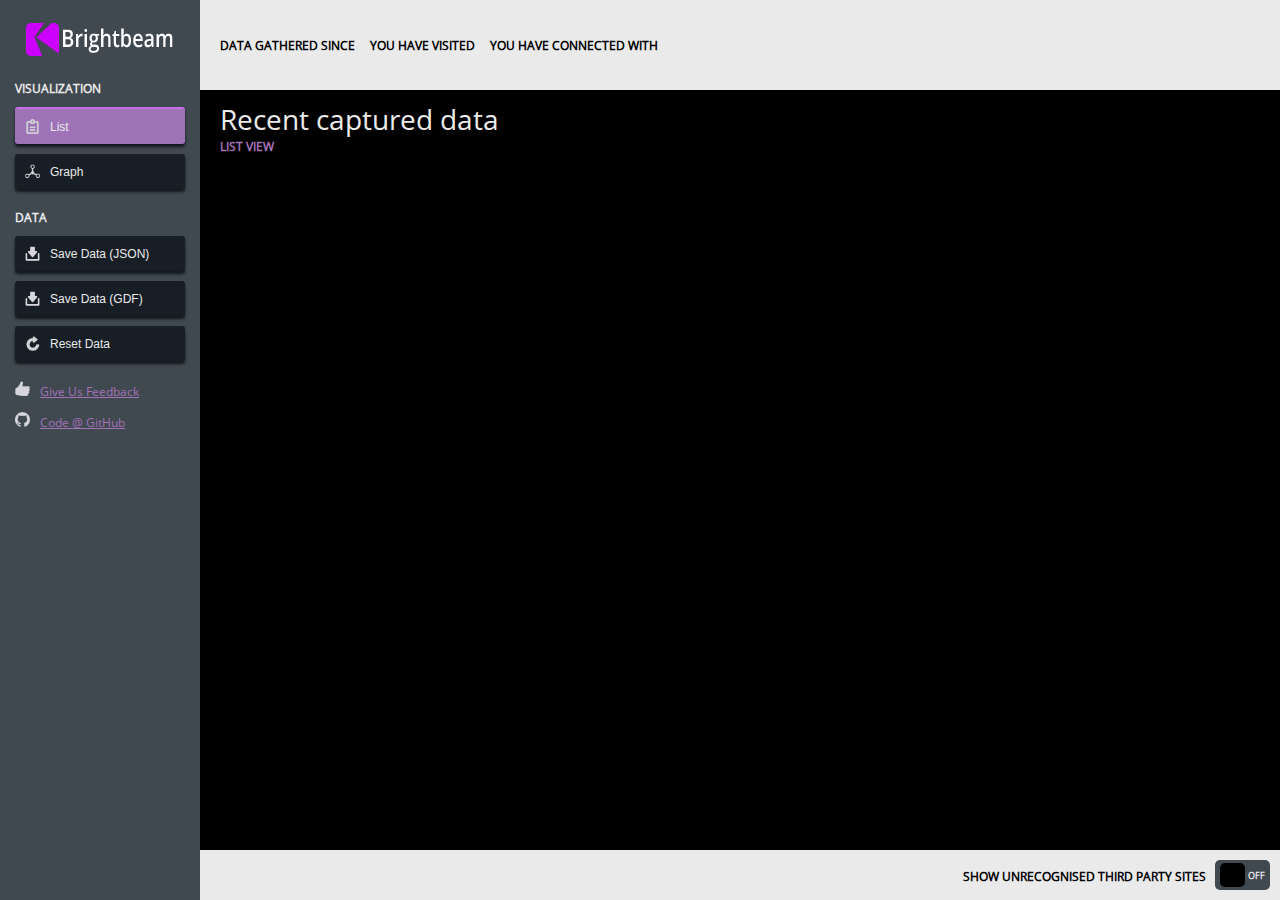
==== index.html @ f4b48462 "Initial commit 🐱‍🏍🐱‍💻" ====
<!doctype html>
<html lang="en">
  <head>
    <meta charset="utf-8">
    <meta http-equiv="x-ua-compatible" content="IE=edge">
    <title>Brightbeam</title>
    <meta name="description" content="Brightbeam is a Firefox add-on that uses interactive visualizations to show you the relationships between third parties and the sites you visit.">
    <meta name="viewport" content="width=device-width, initial-scale=1">
    <link rel="shortcut icon" href="images/lightbeam-48.png" type="image/x-icon">
    <link rel="icon" href="images/lightbeam-48.png" type="image/x-icon">
    <link rel="stylesheet" href="css/style.css" type="text/css">
    <script src="js/storeChild.js" type="text/javascript"></script>
    <script src="ext-libs/sigmajs/sigma.min.js"></script>
    <script src="ext-libs/sigmajs/plugins/sigma.layout.forceAtlas2.min.js"></script>
    <script src="ext-libs/sigmajs/plugins/sigma.parsers.json.min.js"></script>
    <script src="ext-libs/sigmajs/plugins/sigma.exporters.svg.min.js"></script>
    <script src="ext-libs/sigmajs/plugins/sigma.plugins.relativeSize.min.js"></script>
    <script src="ext-libs/dialog-polyfill.js"></script>
    <script src="js/brightbeam.js" type="text/javascript"></script>
  </head>
  <body>
    <aside class="max-graph">
    <header>
      <img class="logo" role="banner" src="images/brightbeam_150x45.png" alt="Brightbeam">
    </header>
    <nav role="navigation">
      <h2>Visualization</h2>
      <div class="toggle-menu">
        <!-- @todo add click to toggle view between graph and list, highlighting active view -->
        <button class="active list" id="view-list-button">List</button>
        <button class="graph" id="view-graph-button">Graph</button>
      </div>
      <h2>Data</h2>
      <div>
        <!-- @todo add click to save data -->
        <button class="download" id="save-json-button">Save Data (JSON)</button>
        <button class="download" id="save-gdf-button">Save Data (GDF)</button>
        <button class="reset" id="reset-data-button">Reset Data</button>
      </div>
      <div class="nav-links">
        <!-- @todo confirm feedback URL -->
        <a class="thumbs-up" href="mailto:brightbeam-feedback@digitalmethods.net">Give Us Feedback</a>
        <a class="github" href="https://github.com/digitalmethodsinitiative/brightbeam">Code @ GitHub</a>
      </div>
    </nav>
    </aside>
    <main role="main">
      <section class="top-bar max-graph">
        <dl class="info-headings">
          <div>
            <dt>Data Gathered Since</dt>
            <dd>
              <time id="data-gathered-since" datetime=""></time>
            </dd>
          </div>
          <div>
            <dt>You Have Visited</dt>
            <dd>
              <var id="num-first-parties"></var>
            </dd>
          </div>
          <div>
            <dt>You Have Connected With</dt>
            <dd>
              <var id="num-third-parties"></var>
            </dd>
          </div>
        </dl>
        </div>
      </section>
      <section class="vis">
        <div class="vis-header max-graph">
          <!-- @todo update filter with current filter state -->
          <h1 id="filter">Recent captured data</h1>
          <!-- @todo update view with current view state -->
          <h2><span id="view">Graph</span> View</h2>
          <!-- @todo display list or graph view, update view based on filter and controls -->
          <!-- @todo remove the hard-coded width, height values -->
        </div>
        <div class="vis-content" id="visualization">
          <div id="vis-list">
            <ol id="site-list">
            </ol>
          </div>
          <div id="vis-graph" class="hidden"></div>
        </div>
        <div class="vis-controls">
          <label>Show unrecognised third party sites</label>
          <div class="toggle-switch">
            <label for="unrecognised-control">
              <input type="checkbox" id="unrecognised-control">
              <span class="toggle"></span>
            </label>
          </div>
        </div>
        <div id="tooltip"></div>
      </section>
      <footer class="unimplemented">
        <div class="footer-toggle unimplemented">
          <div class="footer-heading">
            <h2>Toggle Controls</h2>
          </div>
          <!-- @todo highlight active controls, add click to toggle controls -->
          <div class="footer-toggle-buttons controls">
            <button class="visited-sites active">Visited Sites</button>
            <button class="watched-sites two-icons active">Watched Sites</button>
            <button class="cookies active">Cookies</button>
            <button class="third-party-sites active">Third Party Sites</button>
            <button class="blocked-sites two-icons active">Blocked Sites</button>
            <button class="connections active">Connections</button>
          </div>
        </div>
        <div class="footer-filter unimplemented">
          <div class="footer-heading">
            <h2>Filter</h2>
            <!-- @todo add click for hide to toggle filter menu-->
            <h2 class="hide">Hide</h2>
          </div>
          <div class="filter-menu">
          <!-- @todo highlight active filter, add click to toggle filter -->
            <button class="active">Recent Site</button>
            <button>Last 10 Sites</button>
            <button>Daily</button>
            <button>Weekly</button>
          </div>
        </div>
      </footer>
    </main>
    <dialog id="reset-data-dialog" aria-labelledby="reset-data-dialog-title">
      <form method="dialog" class="dialog-wrapper">
        <h1 id="reset-data-dialog-title" class="dialog-title">Reset Data</h1>

        <img class="dialog-icon" src="images/brightbeam_dialog_warningreset.png" alt="">

        <div class="dialog-content">
          <p>Pressing OK will delete all Brightbeam information including connection history, user preferences, block sites list, etc.</p>
          <p>Your browser will be returned to the state of a fresh install of Brightbeam.</p>
        </div>

        <menu class="dialog-options">
          <button type="submit" value="" autofocus>Cancel</button>
          <button type="submit" value="confirm">OK</button>
        </menu>
      </form>
    </dialog>
  </body>
</html>
---- css/style.css ----
/* ----------- VISUALIZATION ----------- */

.links line {
  stroke: #999;
  stroke-opacity: 0.6;
}

.nodes circle {
  stroke: #fff;
  stroke-width: 1.5px;
}

/* ----------- UI - General ----------- */

@font-face {
  font-family: "Open Sans";
  src: url("../fonts/OpenSans-Regular.ttf");
}

[hidden] {
  display: none !important;
}

:root {
  --primary-color: #000;
  --secondary-color: #404850;
  --tertiary-color: #eaeaea;
  --button-color: #171e25;
  --button-border-color: #12181b;
  --button-active-color: #9e73b8;
  --button-active-border-color: #c66fe5;
  --primary-text-color: #eaeaea;
  --secondary-text-color: #a373b8;
  --dialog-header-color: #b84ce6;
  --dialog-button-color: #bd4ce6;
}

*::before, *::after, * {
  box-sizing: border-box;
}

body {
  display: grid;
  grid-template-columns: 200px 1fr;
  height: 100vh;
  width: 100%;
  margin: 0;
  font-family: "Open Sans", sans-serif;
  font-weight: normal;
}

h1, h2, h3, dt, dd, label {
  margin: 0;
  font-weight: 400;
}

h1 {
  font-size: 1.75em;
}

h2, dt, label {
  font-size: .75em;
  font-weight: 700;
  text-transform: uppercase;
}

h3, dd {
  font-size: 1.2em;
  color: var(--secondary-text-color);
  text-transform: uppercase;
}

var {
  font-style: normal;
}

button {
  display: flex;
  align-items: center;
  justify-content: flex-start;
  width: 100%;
  margin-top: 10px;
  text-align: left;
  padding: 10px;
  font-size: .75em;
  border: none;
  border-width: 1px;
  border-radius: 3px;
  cursor: pointer;
  color: var(--primary-text-color);
  background-color: var(--button-color);
  border-color: var(--button-border-color);
  box-shadow: 0 3px 3px #12181B;
}

button:hover {
  background-color: var(--button-active-color);
}

a.thumbs-up, a.github {
  display: block;
  margin: 0 0 1em 0;
}

button::before, a.thumbs-up::before, a.github::before {
  content: "";
  display: inline-block;
  background-repeat: no-repeat;
  background-position: center;
  width: 15px;
  height: 15px;
  background-size: contain;
  margin-right: 10px;
}

dialog {
  display: block;
  position: fixed;
  transform: translate(0, -50%);
  top: 50%;
  left: 2em;
  right: 2em;
  width: -moz-fit-content;
  width: -webkit-fit-content;
  width: fit-content;
  max-width: 40em;
  height: -moz-fit-content;
  height: -webkit-fit-content;
  height: fit-content;
  margin: auto;
  padding: 1em;
  background: white;
  color: black;
  border: none;
  border-radius: 0.5em;
  box-shadow: 0.5em 0.5em 0 rgba(0,0,0,0.5);
  overflow: hidden;
}

dialog:not([open]) {
  display: none;
}

dialog::backdrop, dialog + .backdrop {
  background: rgba(0,0,0,0.25);
}

dialog + .backdrop {
  position: fixed;
  top: 0;
  right: 0;
  bottom: 0;
  left: 0;
}

dialog .dialog-wrapper {
  display: grid;
  grid-template-columns: repeat(4, 1fr);
  grid-gap: 10px;
  grid-auto-rows: auto;
}

dialog .dialog-title {
  background: var(--dialog-header-color);
  color: #FFF;
  margin: -1em -1em 0;
  padding: 1em;
  font-size: 1em;
  text-transform: uppercase;
  grid-column: 1 / 5;
  grid-row: 1;
}

dialog .dialog-icon {
  grid-column: 1;
  grid-row: 2;
  width: 100%;
  display: block;
}

dialog .dialog-content {
  grid-column: 1 / 5;
  grid-row: 2;
}

dialog .dialog-icon + .dialog-content {
  grid-column: 2 / 5;
}

dialog .dialog-options {
  text-align: right;
  display: block;
  margin: 0;
  padding: 0;
  grid-column: 1 / 5;
  grid-row: 3;
}

dialog .dialog-options button {
  background: var(--dialog-button-color);
  display: inline-block;
  width: auto;
  min-width: 6em;
  box-shadow: none;
  margin: 0;
  padding: 0.5em 1em;
  font-size: inherit;
  text-align: center;
}

dialog .dialog-options button::before {
  display: none;
}

dialog .dialog-options button::-moz-focus-inner {
  padding: 0;
  border: none;
}

dialog .dialog-options button:focus {
  outline: dotted 1px grey;
}

@media (max-width: 44em) {
  dialog .dialog-icon {
    display: none;
  }

  dialog .dialog-content,
  dialog .dialog-icon + .dialog-content {
    grid-column: 1 / 5;
  }
}

._dialog_overlay {
  position: fixed;
  top: 0;
  right: 0;
  bottom: 0;
  left: 0;
}

.active {
  background-color: var(--button-active-color);
  border-top: 2px solid var(--button-active-border-color);
}

.active:hover {
  border-top-color: var(--tertiary-color);
}

a {
  color: var(--secondary-text-color);
  font-size: .75em;
}

.filter-menu button:first-child {
  margin-top: 10px;
  border-radius: 3px 3px 0 0;
}

.filter-menu button:last-child {
  border-radius: 0 0 3px 3px;
}

.filter-menu button {
  margin-top: 0;
  border-radius: 0;
  border-top: 2px solid var(--button-border-color);
}

.filter-menu button:hover {
  background-color: var(--button-active-color);
}

.filter-menu .active {
  border-color: var(--button-active-border-color);
}

.filter-menu .active:hover {
  border-color: #fff;
}

/* ----------- UI - Side Bar ----------- */

aside {
  background-color: var(--secondary-color);
  padding: 15px;
}

aside h1 {
  color: var(--tertiary-color);
}

.logo {
  max-width: 100%;
  margin: 0 auto;
  display: block;
}

aside h2 {
  margin-top: 20px;
  color: var(--primary-text-color);
}

.nav-links {
  margin-top: 20px;
}

.nav-links .icon {
  margin-right: 0;
}

.graph::before {
  background-image: url("../images/lightbeam_icon_graph.png");
}

.list:before {
  background-image: url("../images/lightbeam_icon_list.png");
}

.download::before {
  background-image: url("../images/lightbeam_icon_download.png");
}

.reset::before {
  background-image: url("../images/lightbeam_icon_reset.png");
}

.thumbs-up::before {
  background-image: url("../images/lightbeam_icon_feedback.png");
}

.github::before {
  background-image: url("../images/brightbeam_icon_github.png");
}

/* ----------- UI - Top Bar ----------- */

main {
  display: grid;
  grid-template-rows: 10% 60% 30%;
  background-color: var(--primary-color);
  height: 100%;
}

.top-bar {
  display: flex;
  justify-content: space-between;
  align-items: center;
  background-color: var(--tertiary-color);
  padding: 20px;
}

.top-bar > dl {
  display: flex;
  flex-wrap: wrap;
}

.top-bar > dl > div {
  margin-right: 15px;
}

.tracking-protection {
  display: flex;
  align-items: center;
  flex-wrap: wrap;
}

#tracking-protection-disabled > div {
  display: inline-block;
  width: 140px;
  margin-inline-start: 10px;
}

#tracking-protection-disabled > div > a {
  font-size: 1rem;
  text-decoration: none;
}

.toggle-switch {
  display: inline-flex;
  align-items: center;
  justify-content: space-around;
  height: 30px;
  width: 55px;
  margin-left: 5px;
  background-color: var(--secondary-color);
  border-radius: 5px;
  position: relative;
  cursor: pointer;
}

.toggle-switch input {
  -moz-appearance: none;
  opacity: 0;
}

.toggle-switch:active {
  border:1px solid var(--button-active-border-color);
}

.toggle:before {
  content: "";
  height: 24px;
  width: 25px;
  background-color: var(--primary-color);
  border-radius: 5px;
  transition: all 0.4s;
  position: absolute;
  left: 5px;
  top: 10%;
}

.toggle:after {
  content: "OFF";
  font-size: .75em;
  font-weight: 700;
  text-transform: uppercase;
  color: var(--primary-text-color);
  position: absolute;
  right: 10%;
  top: 30%;
}

.toggle-switch input:checked + .toggle:before {
  transform: translateX(20px);
  right: 10%;
  background-color: var(--secondary-text-color);
}

.toggle-switch input:checked + .toggle:after {
  content: "ON";
  left: 10%;
}

/* ----------- UI - Graph ----------- */

.vis {
  display: grid;
  grid-template-rows: 60px 1fr;
  grid-template-columns: 1fr 40px;
}

.vis-header {
  padding-left: 20px;
  padding-top: 10px;
  background-color: var(--primary-color);
}

.vis-header > h1 {
  color: var(--primary-text-color);
}

.vis-header > h2 {
  color: var(--secondary-text-color);
}

.vis-content {
  color: var(--primary-text-color);
  position: absolute;
  bottom: 50px;
  top: 10%;
  left: 200px;
  right: 0;
  overflow: auto;
  margin-top: 75px;
}

.vis-controls {
  position: absolute;
  left: 200px;
  right: 0;
  bottom: 0;
  height: 50px;
  background: #F09;
  padding: 10px;
  background-color: var(--tertiary-color);
  text-align: right;
}

#vis-graph {
  position: absolute;
  left: 0;
  top: 0;
  right: 0;
  bottom: 0;
}

#vis-list > ol {
  list-style: none;
  margin: 0 0 1em 0;
  padding: 0 0 0 1.5em;
}

#vis-list > ol > li {
  margin-bottom: 0.5em;
}

#vis-list h2 {
  font-size: medium;
  display: inline;
}

#tooltip {
  position: absolute;
  z-index: 1;
  display: none;
  background-color: #FFF;
  color: #010203;
  padding: 5px 10px;
  box-shadow: 0px 2px #4CC7E6;
  border-radius: 5px;
}

#tooltip::after {
  content: '';
  width: 0;
  height: 0;
  border: 10px solid transparent;
  border-top: 10px solid #FFF;
  position: absolute;
  top: 100%;
  left: 50%;
  margin-left: -10px;
}

.vis-controls {
  grid-row-end: span 3;
}

.info-panel-controls {

}

.info-panel {
  border-radius: 3px 0 0 3px;
  margin-top: 5px;
}

.info-panel::before {
  margin-right: 0;
}

.info-panel:first-child {
  background-color: transparent;
  box-shadow: none;
  margin-top: 0;
}

.website::before {
  background-image: url('../images/lightbeam_icon_website.png');
  opacity: .5;
}

.help::before {
  background-image: url('../images/lightbeam_icon_help.png');
}

.about::before {
  background-image: url('../images/lightbeam_icon_about.png');
}

/* ----------- UI - vis Controls ----------- */
footer {
  display: grid;
  grid-template-columns: repeat(4, 1fr) minmax(150px, auto);
  padding: 0 30px;
}

.footer-heading {
  display: flex;
  border-bottom: 1px solid var(--primary-text-color);
  justify-content: space-between;
}

.footer-heading h2 {
  padding-bottom: 5px;
  color: var(--primary-text-color);
}

.footer-heading .hide {
  text-transform: none;
  font-weight: 400;
}

.footer-toggle {
  grid-column: 1 / 5;
}

.footer-filter {
  grid-column-start: 5;
}

.footer-toggle-buttons {
  display: grid;
  grid-column-gap: 10px;
  grid-template-columns: repeat(3, minmax(auto, 150px));
  grid-template-rows: repeat(3, 1fr);
}

.footer-toggle-buttons .connections {
  grid-column-start: 1;
}

.visited-sites::before {
  background-image: url('data:image/svg+xml,<svg style="fill: rgb(234, 234, 234)" version="1.1" xmlns="http://www.w3.org/2000/svg"><circle cx="8" cy="8" r="6"></circle></svg>');
}

.third-party-sites::before {
  background-image: url('data:image/svg+xml,<svg style="fill: rgb(234, 234, 234)" version="1.1" xmlns="http://www.w3.org/2000/svg"><polygon points="0,14 7,2 14,14"></polygon></svg>');
}

.connections::before {
  background-image: url('data:image/svg+xml,<svg version="1.1" xmlns="http://www.w3.org/2000/svg"><line x1="14" y1="2" x2="2" y2="14" style="stroke: rgb(234, 234, 234); stroke-width: 2"></line></svg>');
}

.two-icons::before {
  width: 30px;
}

.watched-sites::before {
  background-image: url('data:image/svg+xml,<svg style="fill: rgb(111, 195, 229)" version="1.1" xmlns="http://www.w3.org/2000/svg"><circle cx="8" cy="8" r="6"></circle></svg>'), url('data:image/svg+xml,<svg style="margin-left: 15px; fill: rgb(111, 195, 229)" version="1.1" xmlns="http://www.w3.org/2000/svg"><polygon points="0,14 7,2 14,14"></polygon></svg>');
}

.blocked-sites::before {
  background-image: url('data:image/svg+xml,<svg style="fill: rgb(224, 42, 97)" version="1.1" xmlns="http://www.w3.org/2000/svg"><circle cx="8" cy="8" r="6"></circle></svg>'), url('data:image/svg+xml,<svg style="margin-left: 15px; fill: rgb(224, 42, 97)" version="1.1" xmlns="http://www.w3.org/2000/svg"><polygon points="0,14 7,2 14,14"></polygon></svg>');
}

.cookies::before {
  background-image: url('data:image/svg+xml,<svg version="1.1" xmlns="http://www.w3.org/2000/svg"><line x1="14" y1="2" x2="2" y2="14" style="stroke: rgb(108, 10, 170); stroke-width: 2"></line></svg>');
}

.filter-menu {
  max-width: 150px;
}

@media (max-width: 800px) {
  footer {
    grid-template-columns: 1fr 1fr;
  }

  .footer-toggle {
    grid-column: 1 / 1;
  }

  .footer-filter {
    grid-column-start: 2;
  }

  .footer-toggle-buttons {
    grid-template-columns: minmax(auto, 150px);
  }

  .watched-sites {
    order: 4;
  }

  .blocked-sites {
    order: 5;
  }

  .cookies {
    order: 6;
  }
}

@media (max-width: 600px) {
  main {
    display: block;
  }

  .vis {
    height: 600px;
  }

  footer {
    grid-template-columns: 1fr;
  }

  .footer-toggle {
    grid-column: 1;
  }

  .footer-filter {
    grid-column-start: 1;
  }
}

.unimplemented {
  visibility: hidden;
}

.unimplemented.list,
footer.unimplemented, .hidden {
  display: none;
}

.max-graph {
  position: relative;
  z-index: 2;
}

.badge {
  border-radius: 0.5em;
  font-size: 0.8em;
  display: inline-block;
  background: var(--secondary-text-color);
  padding: 0.1em 0.5em;
}

.badge.social_media { background: #ce9d3b; }
.recognised.social_media { color: #ce9d3b; }

.badge.advertising { background: #a361c7; }
.recognised.advertising { color: #a361c7; }

.badge.site_analytics { background: #75b441; }
.recognised.site_analytics { color: #75b441; }

.badge.customer_interaction { background: #c75a8c; }
.recognised.customer_interaction { color: #c75a8c; }

.badge.audio_video_player { background: #4ead83; }
.recognised.audio_video_player { color: #4ead83; }

.badge.comments { background: #d14c3c; }
.recognised.comments { color: #d14c3c; }

.badge.essential { background: #6588cd; }
.recognised.essential { color: #6588cd; }

.badge.pornvertising { background: #7d853d; }
.recognised.pornvertising { color: #7d853d; }

.site-favicon { width: 0.8em; height: 0.8em; }
/*
  #bd7352
*/
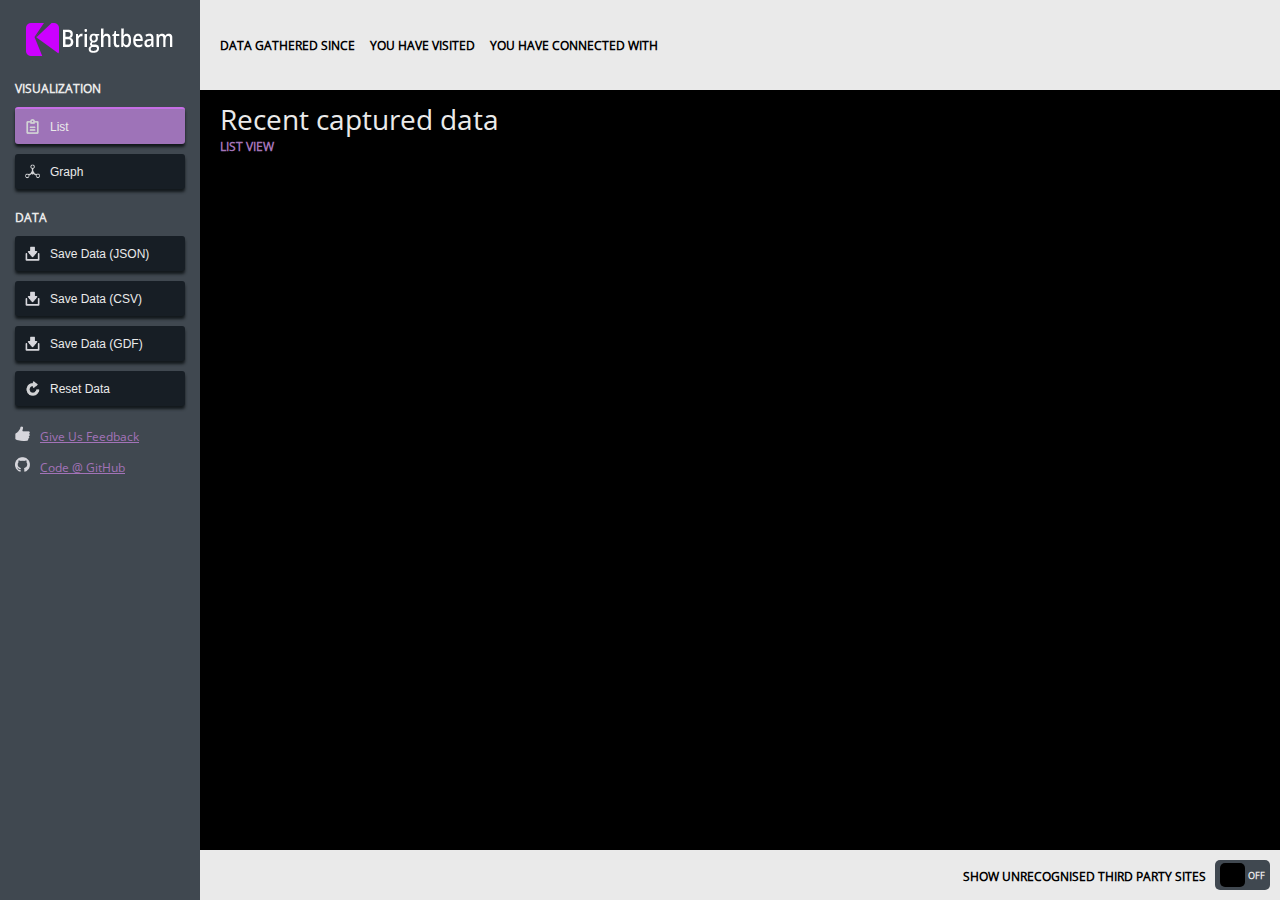
==== commit 8d438e04: "Add CSV export & more lenient matching" ====
--- a/index.html
+++ b/index.html
@@ -34,6 +34,7 @@
       <div>
         <!-- @todo add click to save data -->
         <button class="download" id="save-json-button">Save Data (JSON)</button>
+        <button class="download" id="save-csv-button">Save Data (CSV)</button>
         <button class="download" id="save-gdf-button">Save Data (GDF)</button>
         <button class="reset" id="reset-data-button">Reset Data</button>
       </div>
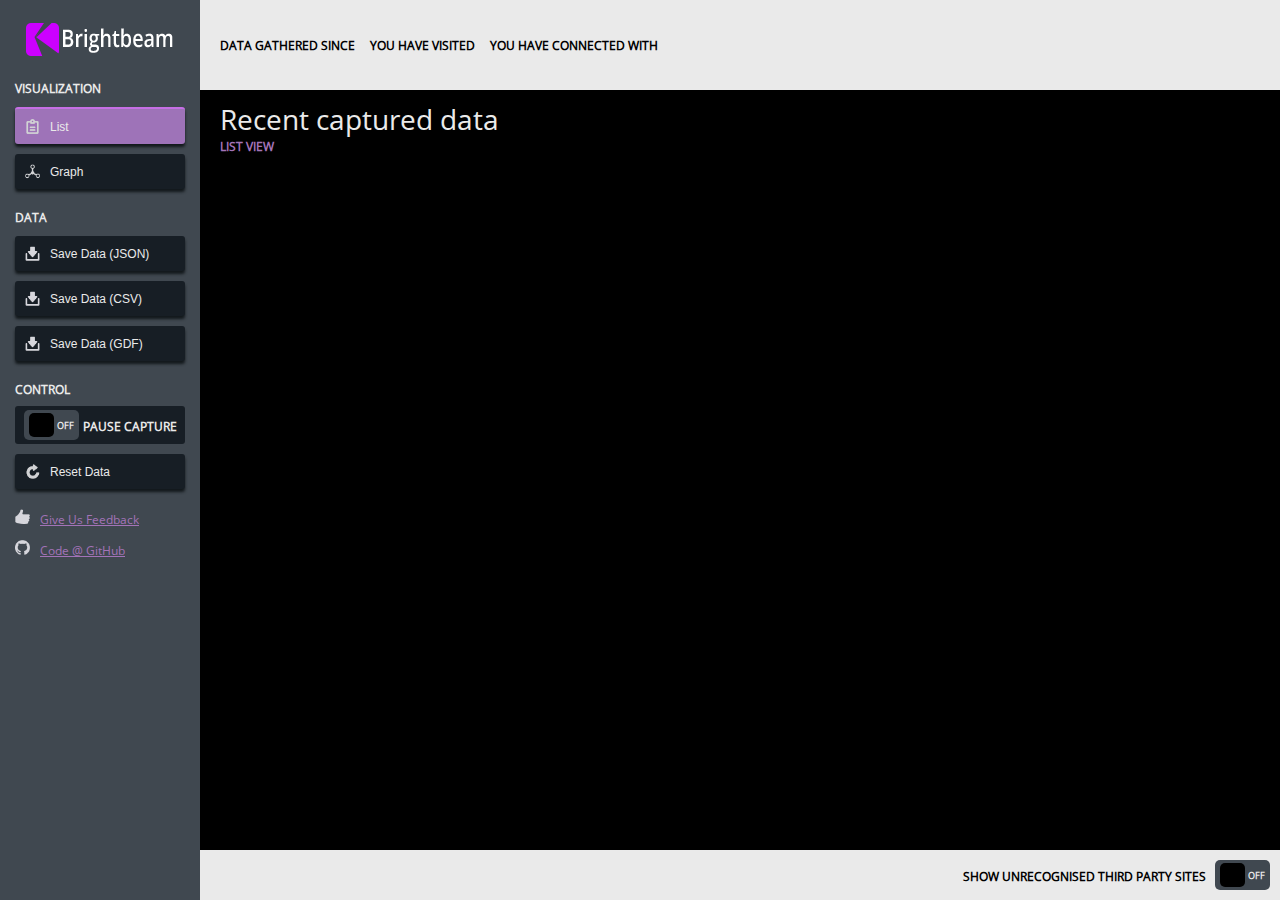
==== commit e7dae9c6: "Assorted fixes" ====
--- a/index.html
+++ b/index.html
@@ -36,6 +36,19 @@
         <button class="download" id="save-json-button">Save Data (JSON)</button>
         <button class="download" id="save-csv-button">Save Data (CSV)</button>
         <button class="download" id="save-gdf-button">Save Data (GDF)</button>
+      </div>
+      <h2>Control</h2>
+      <div>
+      <div class="pause-toggle">
+        <div class="toggle-switch">
+          <label for="pause-collection">
+            <input type="checkbox" id="pause-collection">
+            <span class="toggle"></span>
+          </label>
+        </div>
+
+        <label>Pause capture</label>
+      </div>
         <button class="reset" id="reset-data-button">Reset Data</button>
       </div>
       <div class="nav-links">
@@ -83,7 +96,19 @@
             <ol id="site-list">
             </ol>
           </div>
-          <div id="vis-graph" class="hidden"></div>
+          <div id="vis-graph" class="hidden">
+
+          </div>
+          <div id="graph-legend">
+            <span class="badge social_media">social_media</span>
+            <span class="badge advertising">advertising</span>
+            <span class="badge site_analytics">site_analytics</span>
+            <span class="badge customer_interaction">customer_interaction</span>
+            <span class="badge audio_video_player">audio_video_player</span>
+            <span class="badge comments">comments</span>
+            <span class="badge essential">essential</span>
+            <span class="badge pornvertising">pornvertising</span>
+          </div>
         </div>
         <div class="vis-controls">
           <label>Show unrecognised third party sites</label>
--- a/css/style.css
+++ b/css/style.css
@@ -503,6 +503,12 @@
   display: inline;
 }
 
+#graph-legend {
+  position: fixed;
+  bottom: 65px;
+  right: 1em;
+}
+
 #tooltip {
   position: absolute;
   z-index: 1;
@@ -697,6 +703,16 @@
   display: none;
 }
 
+.pause-toggle {
+  background: var(--button-color);
+  padding: 0.25em;
+  border-radius: 3px;
+  margin-top: 0.5em;
+  color: var(--primary-text-color);
+}
+
+.
+
 .max-graph {
   position: relative;
   z-index: 2;
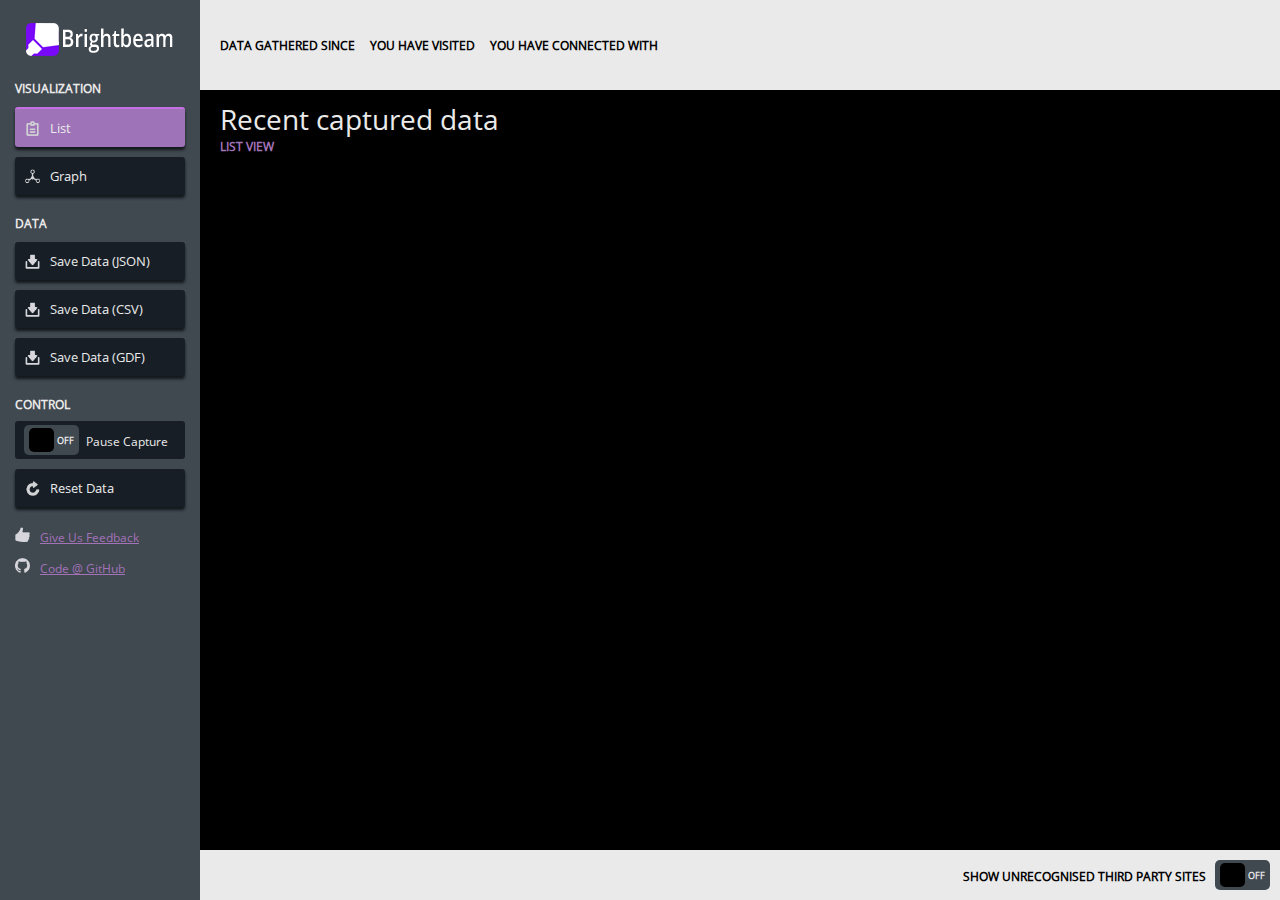
==== commit da18962a: "Fix #2, remove last Lightbeam branding New icon is bad :(" ====
--- a/index.html
+++ b/index.html
@@ -6,8 +6,8 @@
     <title>Brightbeam</title>
     <meta name="description" content="Brightbeam is a Firefox add-on that uses interactive visualizations to show you the relationships between third parties and the sites you visit.">
     <meta name="viewport" content="width=device-width, initial-scale=1">
-    <link rel="shortcut icon" href="images/lightbeam-48.png" type="image/x-icon">
-    <link rel="icon" href="images/lightbeam-48.png" type="image/x-icon">
+    <link rel="shortcut icon" href="images/brightbeam-48.png" type="image/x-icon">
+    <link rel="icon" href="images/brightbeam-48.png" type="image/x-icon">
     <link rel="stylesheet" href="css/style.css" type="text/css">
     <script src="js/storeChild.js" type="text/javascript"></script>
     <script src="ext-libs/sigmajs/sigma.min.js"></script>
@@ -47,7 +47,7 @@
           </label>
         </div>
 
-        <label>Pause capture</label>
+        <label>Pause Capture</label>
       </div>
         <button class="reset" id="reset-data-button">Reset Data</button>
       </div>
@@ -96,8 +96,8 @@
             <ol id="site-list">
             </ol>
           </div>
+          <div id="vis-progress"><img src="images/lightbeam_icon_reset.png" alt=""> Rendering...</div>
           <div id="vis-graph" class="hidden">
-
           </div>
           <div id="graph-legend">
             <span class="badge social_media">social_media</span>
--- a/css/style.css
+++ b/css/style.css
@@ -83,7 +83,7 @@
   margin-top: 10px;
   text-align: left;
   padding: 10px;
-  font-size: .75em;
+  font-size: .8em;
   border: none;
   border-width: 1px;
   border-radius: 3px;
@@ -92,6 +92,7 @@
   background-color: var(--button-color);
   border-color: var(--button-border-color);
   box-shadow: 0 3px 3px #12181B;
+  font-family: inherit;
 }
 
 button:hover {
@@ -711,7 +712,12 @@
   color: var(--primary-text-color);
 }
 
-.
+.pause-toggle label {
+  text-transform: none;
+  font-weight: normal;
+  font-size: 0.75em;
+  margin-left: 0.25em;
+}
 
 .max-graph {
   position: relative;
@@ -726,6 +732,29 @@
   padding: 0.1em 0.5em;
 }
 
+#vis-progress {
+  position: absolute;
+  top: 30%;
+  left: 50%;
+  width: 10em;
+  margin-left: -5em;
+  text-align: center;
+  font-weight: bold;
+  font-size: 2em;
+  height: 1em;
+  display: none;
+}
+
+#vis-progress img {
+  height: 75%;
+  animation: spin 500ms infinite;
+}
+
+@keyframes spin {
+  from {transform:rotate(0deg);}
+  to {transform:rotate(360deg);}
+}
+
 .badge.social_media { background: #ce9d3b; }
 .recognised.social_media { color: #ce9d3b; }
 
